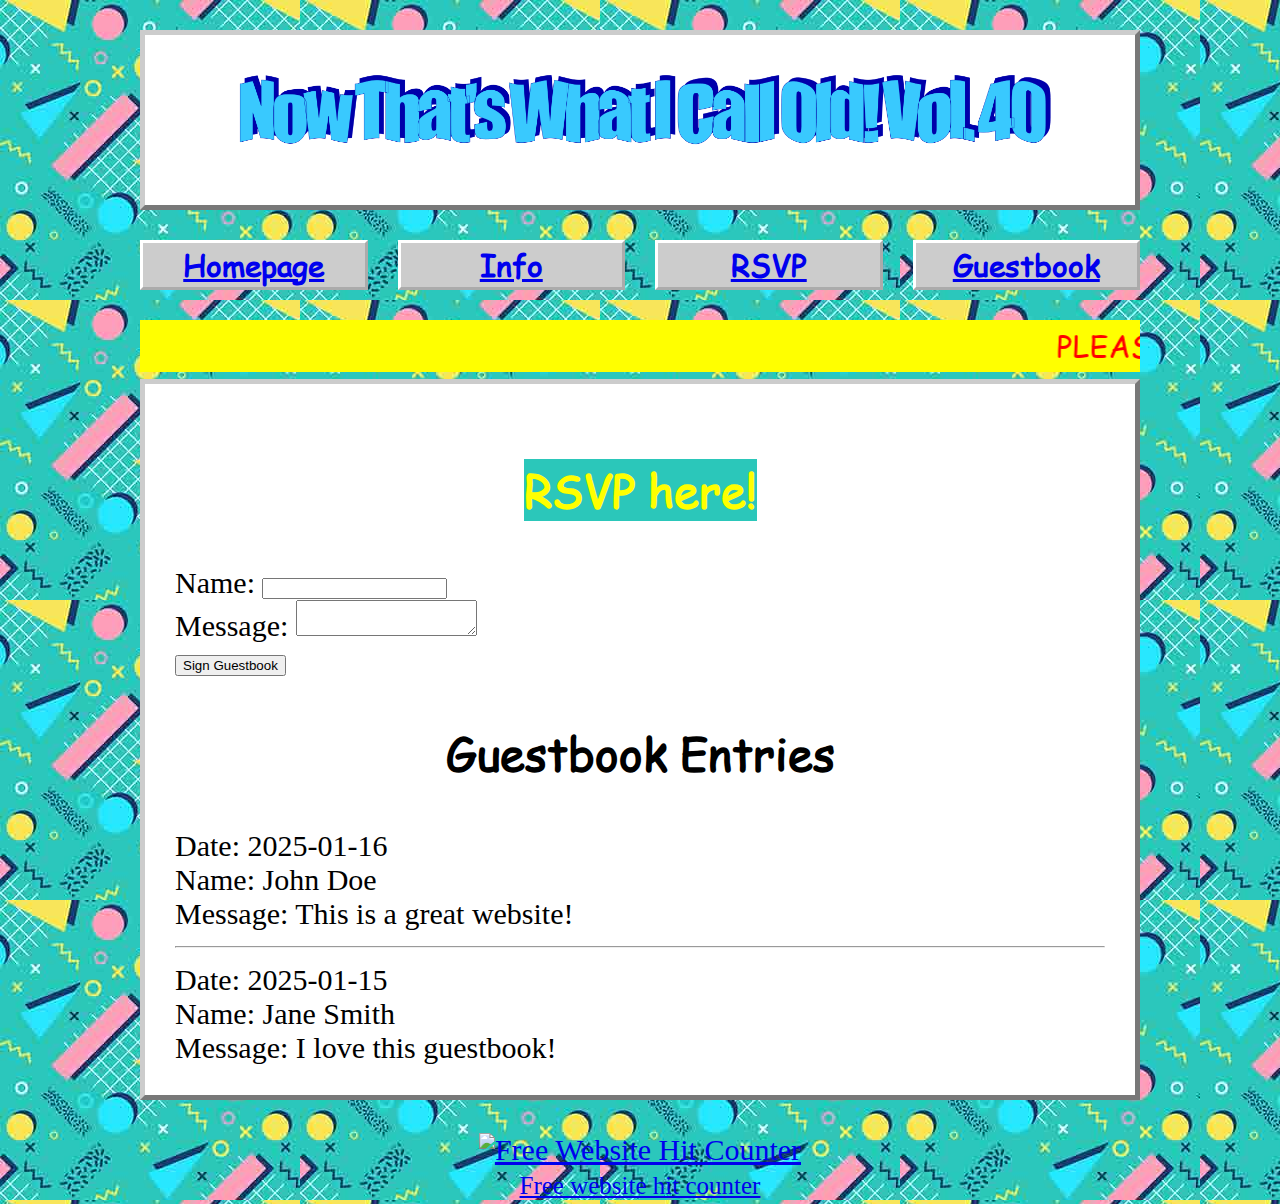
==== guestbook.html @ 2503b065 "Add files via upload" ====
<!doctype html>
<html lang="en">

<head>
    <meta charset="utf-8">
    <meta name="viewport" content="width=device-width, initial-scale=1">
    <title>Now That's What I Call Old! Vol. 40</title>
    <link href="style.css" rel="stylesheet" type="text/css">
</head>

<body>
    <header>
        <div class="white-block"><img src="wordart.png"></div>
        <nav>
            <button><a href="index.html">Homepage</a></button>
            <button><a href="info.html">Info</a></button>
            <button><a href="rsvp.html">RSVP</a></button>
            <button><a href="guestbook.html">Guestbook</a></button>
        </nav>
    </header>
    <main>
        <marquee behavior="scroll" direction="left" scrollamount="10">Please RSVP by June 1, 2025</marquee>
        <div class="white-block">
            <h2 class="green-yellow-text">RSVP here!</h2>
            <form id="guestbookForm">
                <label for="name">Name:</label>
                <input type="text" id="name" name="name" required>
                <br>
                <label for="message">Message:</label>
                <textarea id="message" name="message" required></textarea>
                <br>
                <button type="submit">Sign Guestbook</button>
            </form>
            <h2>Guestbook Entries</h2>
            <div class="entries" id="entries">
                Loading entries...
            </div>
        </div>
    </main>
    <footer>
        <div class="dancing-baby">
            <div class="tenor-gif-embed" data-postid="22415743" data-share-method="host" data-aspect-ratio="0.728125" data-width="100%"></div>
        </div>
        <div align='center'><a href='https://www.free-website-hit-counter.com'><img src='https://www.free-website-hit-counter.com/zc.php?d=6&id=3854&s=1' border='0' alt='Free Website Hit Counter'></a><br /><small><a href='https://www.free-website-hit-counter.com' title="Free Website Hit Counter">Free website hit counter</a></small></div>
    </footer>
</body>
<script>
    // Submit the guestbook form
    document.getElementById('guestbookForm').addEventListener('submit', async function (e) {
    e.preventDefault();

    const formData = new FormData(this);
    try {
        const response = await fetch('submit.php', {
            method: 'POST',
            body: formData,
        });

        if (response.ok) {
            alert('Your entry has been saved!');
            this.reset();
            loadEntries(); // Reload the entries
        } else {
            alert('There was an error saving your entry.');
        }
    } catch (error) {
        console.error('Error submitting the form:', error);
    }
});
    
    // Fetch and display guestbook entries
    async function loadEntries() {
        try {
            const response = await fetch('guestbook.txt');
            if (response.ok) {
                const text = await response.text();
                document.getElementById('entries').innerHTML = text
                    .split('---')
                    .map(entry => `<div>${entry.trim().replace(/\n/g, '<br>')}</div>`)
                    .join('<hr>');
            } else {
                document.getElementById('entries').textContent = 'No entries yet. Be the first to sign!';
            }
        } catch (error) {
            console.error('Error fetching guestbook entries:', error);
        }
    }

    // Initial load
    loadEntries();

</script>
<script type="text/javascript" async src="https://tenor.com/embed.js"></script>

</html>
---- style.css ----
@font-face {
    font-family: 'Comic Sans';
    src: url('Comic Sans MS.ttf');
}

body {
    background-image: url(2579647.jpg);
    padding: 0;
    margin: 0;
    font-size: 30px;
    font-family: "Times New Roman", Times, serif;
}

marquee {
    font-family: 'Comic Sans', sans-serif;
    background: yellow;
    color: red;
    font-size: 1em;
    padding: 5px;
    text-transform: uppercase
}

header {
    max-width: 1000px;
    margin: 1em auto 0;
}

nav {
    display: grid;
    grid-template-columns: 1fr 1fr 1fr 1fr;
    grid-gap: 1em;
    max-width: 1000px;
    margin: 0 auto 1em;
}

@media screen and (max-width: 1000px) {
    nav {
        grid-template-columns: auto;
    }
}

nav button {
    font-family: 'Comic Sans', sans-serif;
    font-weight: bold;
    font-size: 1em;
    background-color: #ccc;
    border: 3px outset white;
}

img {
    max-width: 100%;
    height: auto;
}

main {
    max-width: 1000px;
    margin: 0 auto;
}

table, tr, td {
    border: 3px inset #000;
}

table {
    max-width: 900px;
}

td {
    width: 300px;
    padding: 10px;
}

.white-block {
    background-color: #fff;
    border: 5px outset #ccc;
    padding: 1em;
    margin-bottom: 1em;
}

h1 {
    padding: 0;
    margin: 0 auto;
    font-size: 2.4em;
    max-width: fit-content;
}

h2 {
    font-family: 'Comic Sans', sans-serif;
    max-width: fit-content;
    margin: 1em auto;
}

p {
    padding: 0;
    margin: 0 0 1em;
}

.rainbow-text {
    font-family: 'Comic Sans', sans-serif;
    background-image: repeating-linear-gradient(to left, violet, indigo, blue, green, yellow, orange, red);
    background-clip: text;
    color: transparent;
    text-align: center;
}

.green-yellow-text {
    background: #2bc7ba;
    color: yellow;
}

footer {
    padding: 3px;
    margin-top: 1em;
}

.dancing-baby {
    max-width: 150px;
    margin: 0 auto;
}
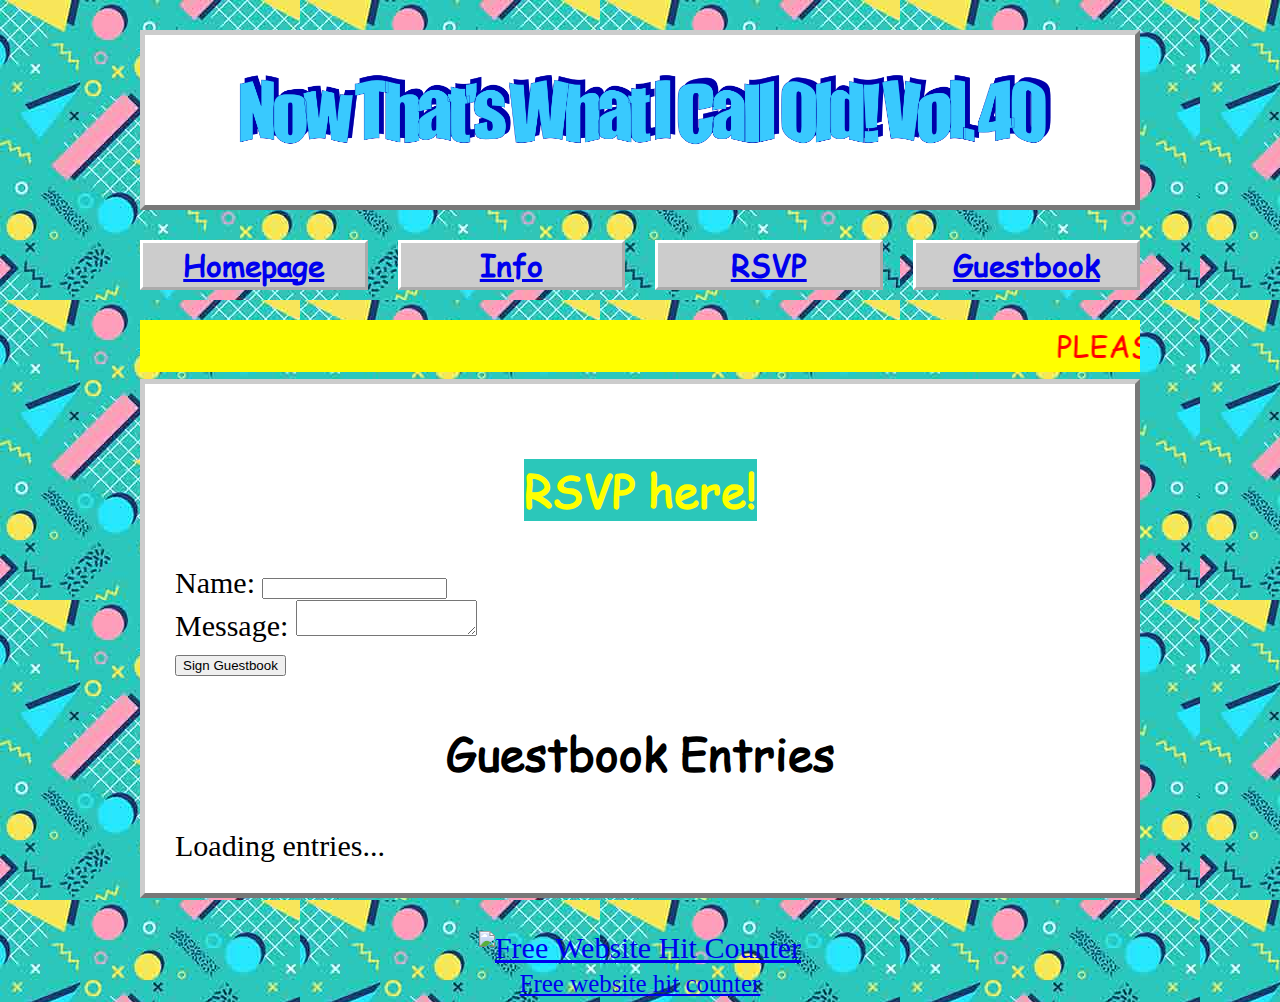
==== commit 375dc77e: "Add files via upload" ====
--- a/guestbook.html
+++ b/guestbook.html
@@ -31,8 +31,9 @@
                 <br>
                 <button type="submit">Sign Guestbook</button>
             </form>
+
             <h2>Guestbook Entries</h2>
-            <div class="entries" id="entries">
+            <div id="entries">
                 Loading entries...
             </div>
         </div>
@@ -45,49 +46,87 @@
     </footer>
 </body>
 <script>
-    // Submit the guestbook form
-    document.getElementById('guestbookForm').addEventListener('submit', async function (e) {
-    e.preventDefault();
+    const repoOwner = 'webdevwithdustin';
+    const repoName = 'birthday';
+    const filePath = 'guestbook.json';
+    const token = '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';
 
-    const formData = new FormData(this);
-    try {
-        const response = await fetch('submit.php', {
-            method: 'POST',
-            body: formData,
-        });
-
-        if (response.ok) {
-            alert('Your entry has been saved!');
-            this.reset();
-            loadEntries(); // Reload the entries
-        } else {
-            alert('There was an error saving your entry.');
-        }
-    } catch (error) {
-        console.error('Error submitting the form:', error);
-    }
-});
-    
-    // Fetch and display guestbook entries
-    async function loadEntries() {
+    async function fetchEntries() {
+        const url = `https://api.github.com/repos/${repoOwner}/${repoName}/contents/${filePath}`;
         try {
-            const response = await fetch('guestbook.txt');
-            if (response.ok) {
-                const text = await response.text();
-                document.getElementById('entries').innerHTML = text
-                    .split('---')
-                    .map(entry => `<div>${entry.trim().replace(/\n/g, '<br>')}</div>`)
-                    .join('<hr>');
-            } else {
-                document.getElementById('entries').textContent = 'No entries yet. Be the first to sign!';
-            }
+            const response = await fetch(url, {
+                headers: {
+                    Authorization: `token ${token}`,
+                },
+            });
+            const data = await response.json();
+            const content = JSON.parse(atob(data.content));
+            const entriesDiv = document.getElementById('entries');
+            entriesDiv.innerHTML = content
+                .map(entry => `<div><strong>${entry.name}</strong>: ${entry.message}</div>`)
+                .join('<hr>');
         } catch (error) {
-            console.error('Error fetching guestbook entries:', error);
+            console.error('Error fetching entries:', error);
         }
     }
 
-    // Initial load
-    loadEntries();
+    // Initial fetch
+    fetchEntries();
+
+</script>
+<script>
+    async function addEntry(name, message) {
+        const url = `https://api.github.com/repos/${repoOwner}/${repoName}/contents/${filePath}`;
+        try {
+            // Fetch existing file content
+            const getResponse = await fetch(url, {
+                headers: {
+                    Authorization: `token ${token}`,
+                },
+            });
+            const fileData = await getResponse.json();
+            const existingContent = JSON.parse(atob(fileData.content));
+
+            // Add new entry
+            existingContent.push({
+                name,
+                message
+            });
+
+            // Update file content
+            const updatedContent = btoa(JSON.stringify(existingContent, null, 2)); // Encode to base64
+            const response = await fetch(url, {
+                method: 'PUT',
+                headers: {
+                    Authorization: `token ${token}`,
+                    'Content-Type': 'application/json',
+                },
+                body: JSON.stringify({
+                    message: 'Add guestbook entry',
+                    content: updatedContent,
+                    sha: fileData.sha, // Required to avoid overwriting
+                }),
+            });
+
+            if (response.ok) {
+                alert('Entry added successfully!');
+                fetchEntries(); // Refresh entries
+            } else {
+                alert('Error adding entry.');
+            }
+        } catch (error) {
+            console.error('Error adding entry:', error);
+        }
+    }
+
+    document.getElementById('guestbookForm').addEventListener('submit', (e) => {
+        e.preventDefault();
+        const name = document.getElementById('name').value.trim();
+        const message = document.getElementById('message').value.trim();
+        if (name && message) {
+            addEntry(name, message);
+        }
+    });
 
 </script>
 <script type="text/javascript" async src="https://tenor.com/embed.js"></script>
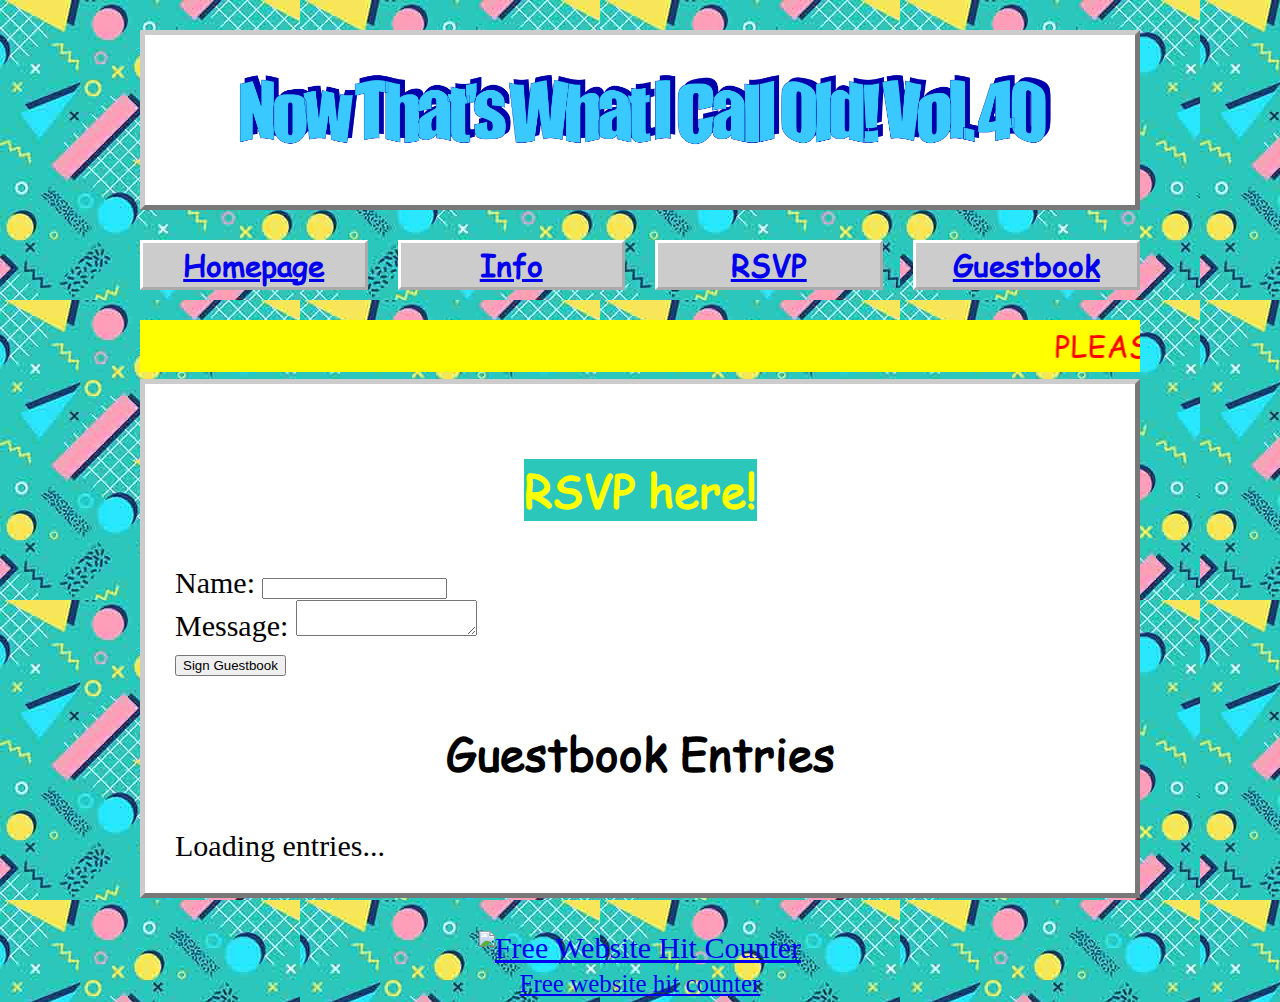
==== commit 57e3f4b0: "Add files via upload" ====
--- a/guestbook.html
+++ b/guestbook.html
@@ -49,7 +49,7 @@
     const repoOwner = 'webdevwithdustin';
     const repoName = 'birthday';
     const filePath = 'guestbook.json';
-    const token = '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';
+    const token = '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';
 
     async function fetchEntries() {
         const url = `https://api.github.com/repos/${repoOwner}/${repoName}/contents/${filePath}`;
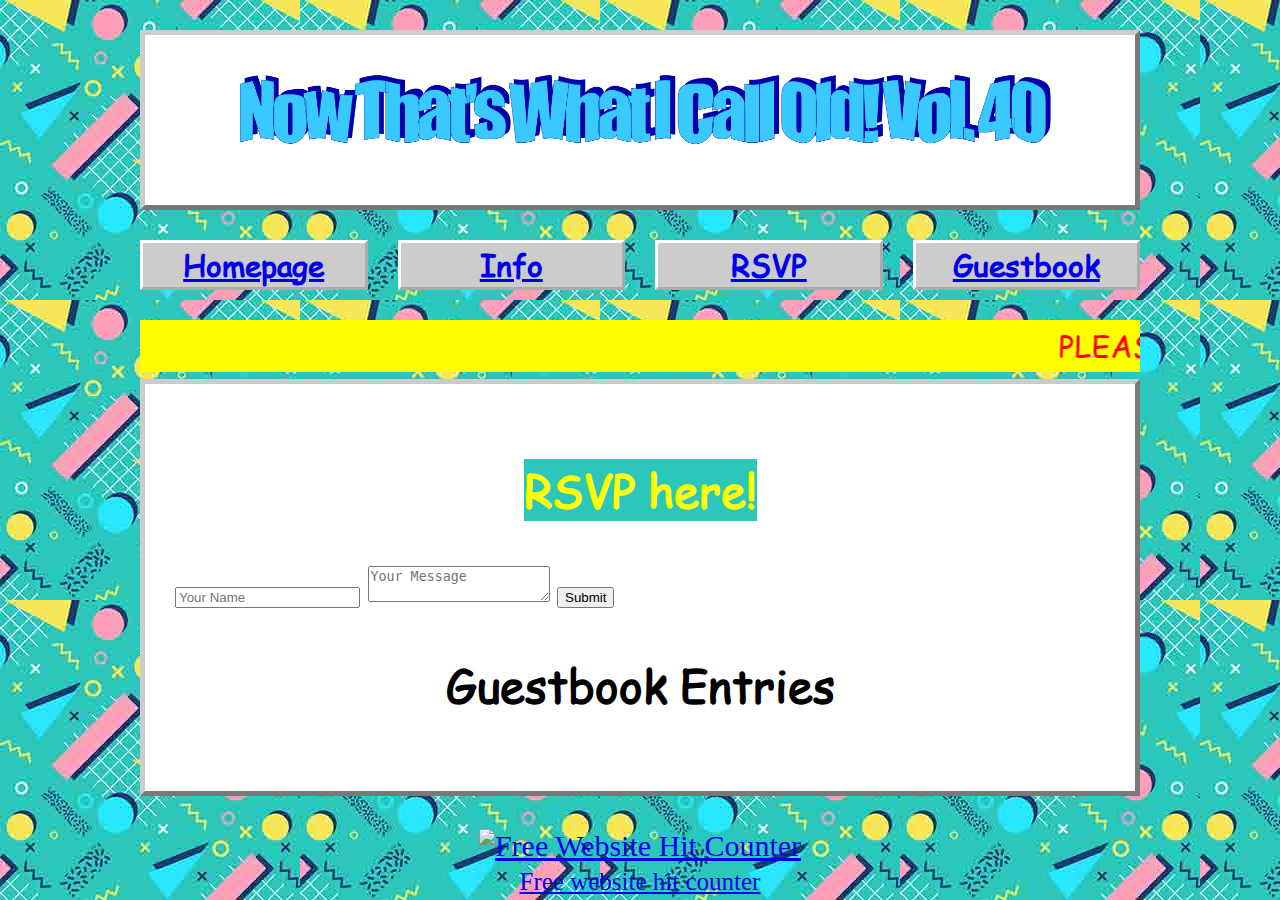
==== commit e3c10d5c: "Add files via upload" ====
--- a/guestbook.html
+++ b/guestbook.html
@@ -22,19 +22,15 @@
         <marquee behavior="scroll" direction="left" scrollamount="10">Please RSVP by June 1, 2025</marquee>
         <div class="white-block">
             <h2 class="green-yellow-text">RSVP here!</h2>
-            <form id="guestbookForm">
-                <label for="name">Name:</label>
-                <input type="text" id="name" name="name" required>
-                <br>
-                <label for="message">Message:</label>
-                <textarea id="message" name="message" required></textarea>
-                <br>
-                <button type="submit">Sign Guestbook</button>
+            <form id="guestbook-form">
+                <input type="text" id="name" placeholder="Your Name" required>
+                <textarea id="message" placeholder="Your Message" required></textarea>
+                <button type="submit">Submit</button>
             </form>
 
-            <h2>Guestbook Entries</h2>
-            <div id="entries">
-                Loading entries...
+            <div id="guestbook-entries">
+                <h2>Guestbook Entries</h2>
+                <ul id="entries-list"></ul>
             </div>
         </div>
     </main>
@@ -45,90 +41,8 @@
         <div align='center'><a href='https://www.free-website-hit-counter.com'><img src='https://www.free-website-hit-counter.com/zc.php?d=6&id=3854&s=1' border='0' alt='Free Website Hit Counter'></a><br /><small><a href='https://www.free-website-hit-counter.com' title="Free Website Hit Counter">Free website hit counter</a></small></div>
     </footer>
 </body>
-<script>
-    const repoOwner = 'webdevwithdustin';
-    const repoName = 'birthday';
-    const filePath = 'guestbook.json';
-    const token = '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';
-
-    async function fetchEntries() {
-        const url = `https://api.github.com/repos/${repoOwner}/${repoName}/contents/${filePath}`;
-        try {
-            const response = await fetch(url, {
-                headers: {
-                    Authorization: `token ${token}`,
-                },
-            });
-            const data = await response.json();
-            const content = JSON.parse(atob(data.content));
-            const entriesDiv = document.getElementById('entries');
-            entriesDiv.innerHTML = content
-                .map(entry => `<div><strong>${entry.name}</strong>: ${entry.message}</div>`)
-                .join('<hr>');
-        } catch (error) {
-            console.error('Error fetching entries:', error);
-        }
-    }
-
-    // Initial fetch
-    fetchEntries();
-
-</script>
-<script>
-    async function addEntry(name, message) {
-        const url = `https://api.github.com/repos/${repoOwner}/${repoName}/contents/${filePath}`;
-        try {
-            // Fetch existing file content
-            const getResponse = await fetch(url, {
-                headers: {
-                    Authorization: `token ${token}`,
-                },
-            });
-            const fileData = await getResponse.json();
-            const existingContent = JSON.parse(atob(fileData.content));
-
-            // Add new entry
-            existingContent.push({
-                name,
-                message
-            });
-
-            // Update file content
-            const updatedContent = btoa(JSON.stringify(existingContent, null, 2)); // Encode to base64
-            const response = await fetch(url, {
-                method: 'PUT',
-                headers: {
-                    Authorization: `token ${token}`,
-                    'Content-Type': 'application/json',
-                },
-                body: JSON.stringify({
-                    message: 'Add guestbook entry',
-                    content: updatedContent,
-                    sha: fileData.sha, // Required to avoid overwriting
-                }),
-            });
-
-            if (response.ok) {
-                alert('Entry added successfully!');
-                fetchEntries(); // Refresh entries
-            } else {
-                alert('Error adding entry.');
-            }
-        } catch (error) {
-            console.error('Error adding entry:', error);
-        }
-    }
-
-    document.getElementById('guestbookForm').addEventListener('submit', (e) => {
-        e.preventDefault();
-        const name = document.getElementById('name').value.trim();
-        const message = document.getElementById('message').value.trim();
-        if (name && message) {
-            addEntry(name, message);
-        }
-    });
-
-</script>
+<script src="https://apis.google.com/js/api.js"></script>
+<script src="guestbook.js"></script>
 <script type="text/javascript" async src="https://tenor.com/embed.js"></script>
 
 </html>
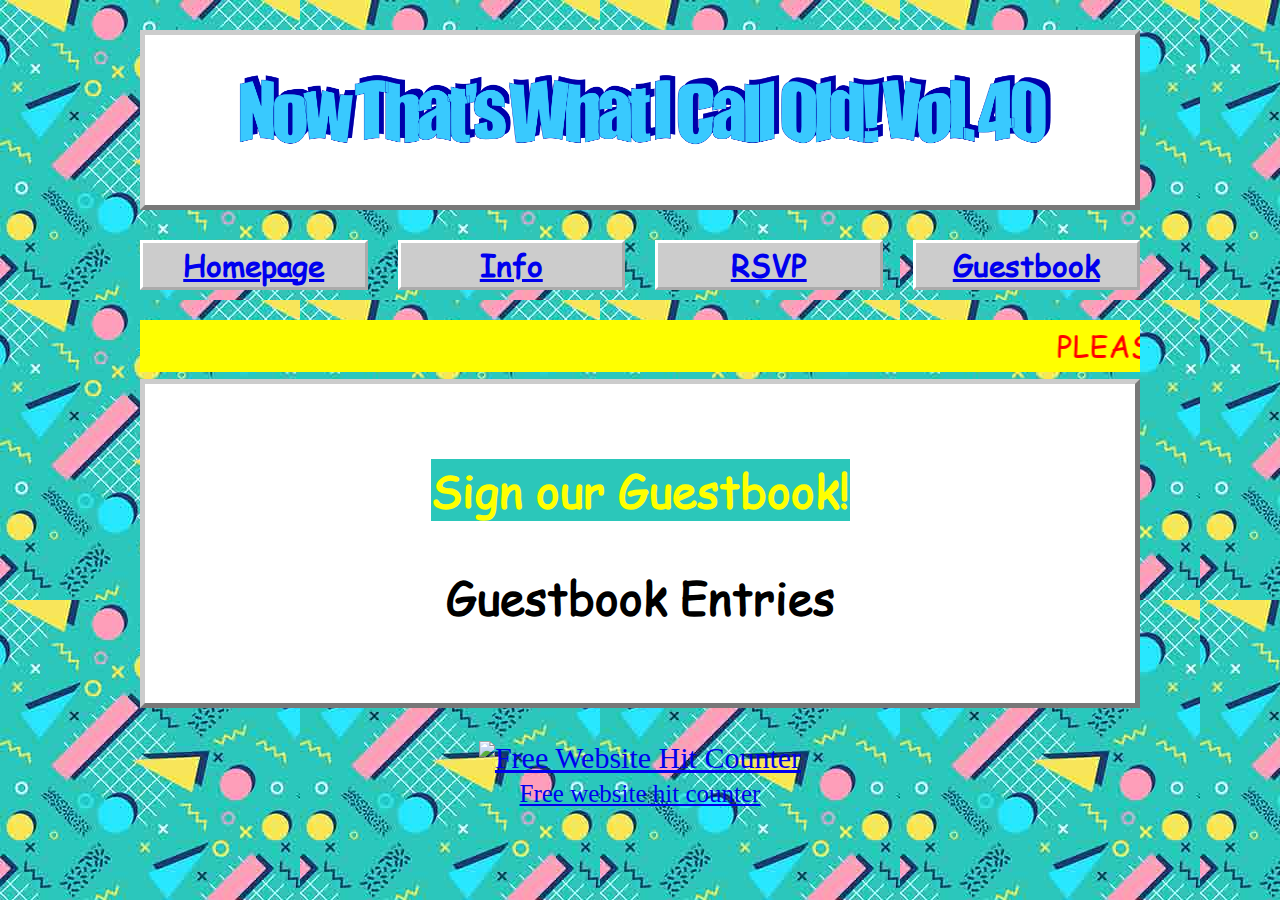
==== commit c4b25913: "Add files via upload" ====
--- a/guestbook.html
+++ b/guestbook.html
@@ -21,13 +21,8 @@
     <main>
         <marquee behavior="scroll" direction="left" scrollamount="10">Please RSVP by June 1, 2025</marquee>
         <div class="white-block">
-            <h2 class="green-yellow-text">RSVP here!</h2>
-            <form id="guestbook-form">
-                <input type="text" id="name" placeholder="Your Name" required>
-                <textarea id="message" placeholder="Your Message" required></textarea>
-                <button type="submit">Submit</button>
-            </form>
-
+            <h2 class="green-yellow-text">Sign our Guestbook!</h2>
+            <script type="text/javascript" src="https://form.jotform.com/jsform/250156494066055"></script>
             <div id="guestbook-entries">
                 <h2>Guestbook Entries</h2>
                 <ul id="entries-list"></ul>
@@ -44,5 +39,4 @@
 <script src="https://apis.google.com/js/api.js"></script>
 <script src="guestbook.js"></script>
 <script type="text/javascript" async src="https://tenor.com/embed.js"></script>
-
 </html>
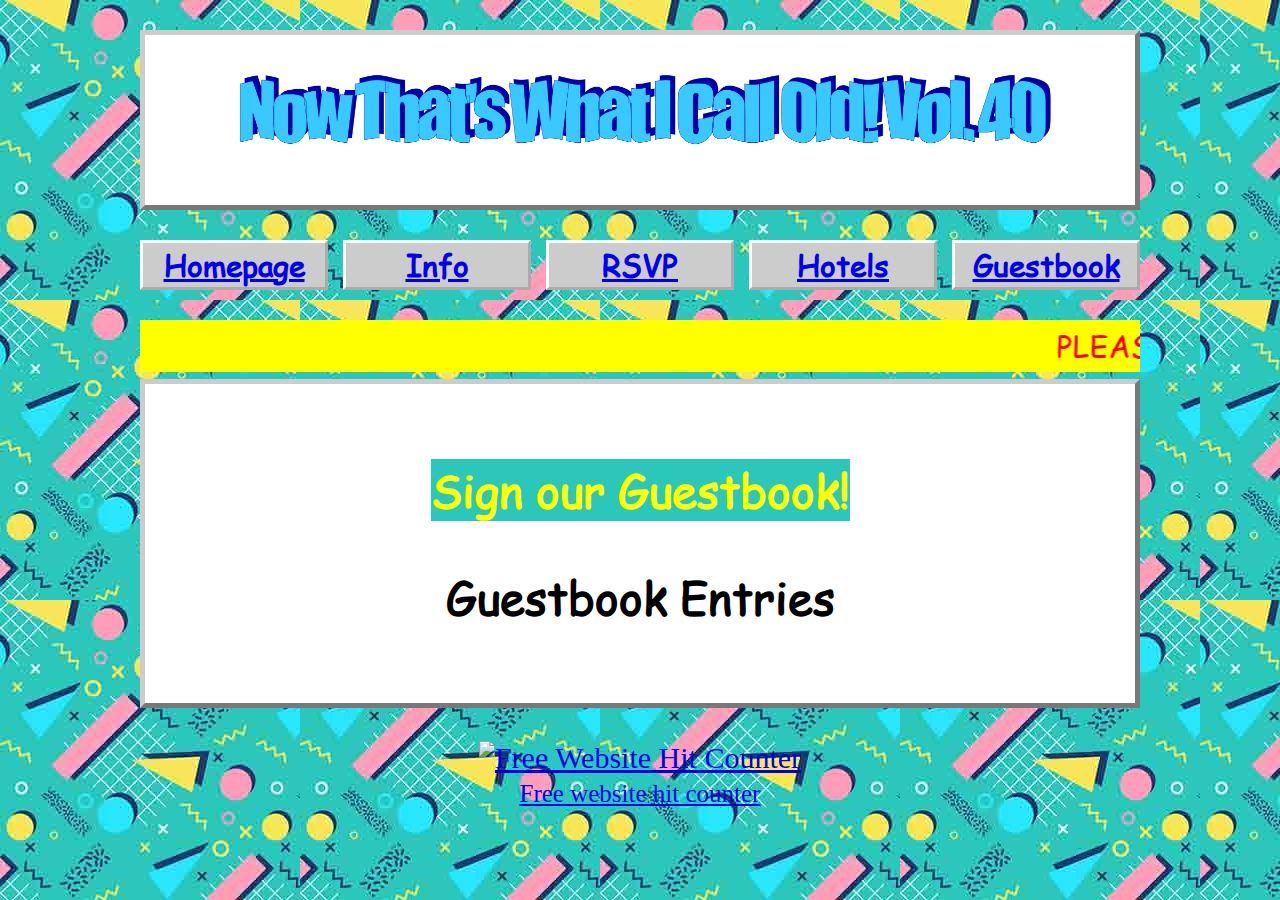
==== commit f19dcb27: "Add files via upload" ====
--- a/guestbook.html
+++ b/guestbook.html
@@ -15,6 +15,7 @@
             <button><a href="index.html">Homepage</a></button>
             <button><a href="info.html">Info</a></button>
             <button><a href="rsvp.html">RSVP</a></button>
+            <button><a href="hotels.html">Hotels</a></button>
             <button><a href="guestbook.html">Guestbook</a></button>
         </nav>
     </header>
--- a/style.css
+++ b/style.css
@@ -27,8 +27,8 @@
 
 nav {
     display: grid;
-    grid-template-columns: 1fr 1fr 1fr 1fr;
-    grid-gap: 1em;
+    grid-template-columns: 1fr 1fr 1fr 1fr 1fr;
+    grid-gap: 0.5em;
     max-width: 1000px;
     margin: 0 auto 1em;
 }
@@ -36,6 +36,7 @@
 @media screen and (max-width: 1000px) {
     nav {
         grid-template-columns: auto;
+        grid-gap: 5px;
     }
 }
 
@@ -77,6 +78,12 @@
     margin-bottom: 1em;
 }
 
+@media screen and (max-width: 1000px) {
+    .white-block {
+        padding: 0.5em;
+    }
+}
+
 h1 {
     padding: 0;
     margin: 0 auto;
@@ -88,6 +95,12 @@
     font-family: 'Comic Sans', sans-serif;
     max-width: fit-content;
     margin: 1em auto;
+}
+
+@media screen and (max-width: 1000px) {
+    h2 {
+        margin: 0.5em auto;
+    }
 }
 
 p {
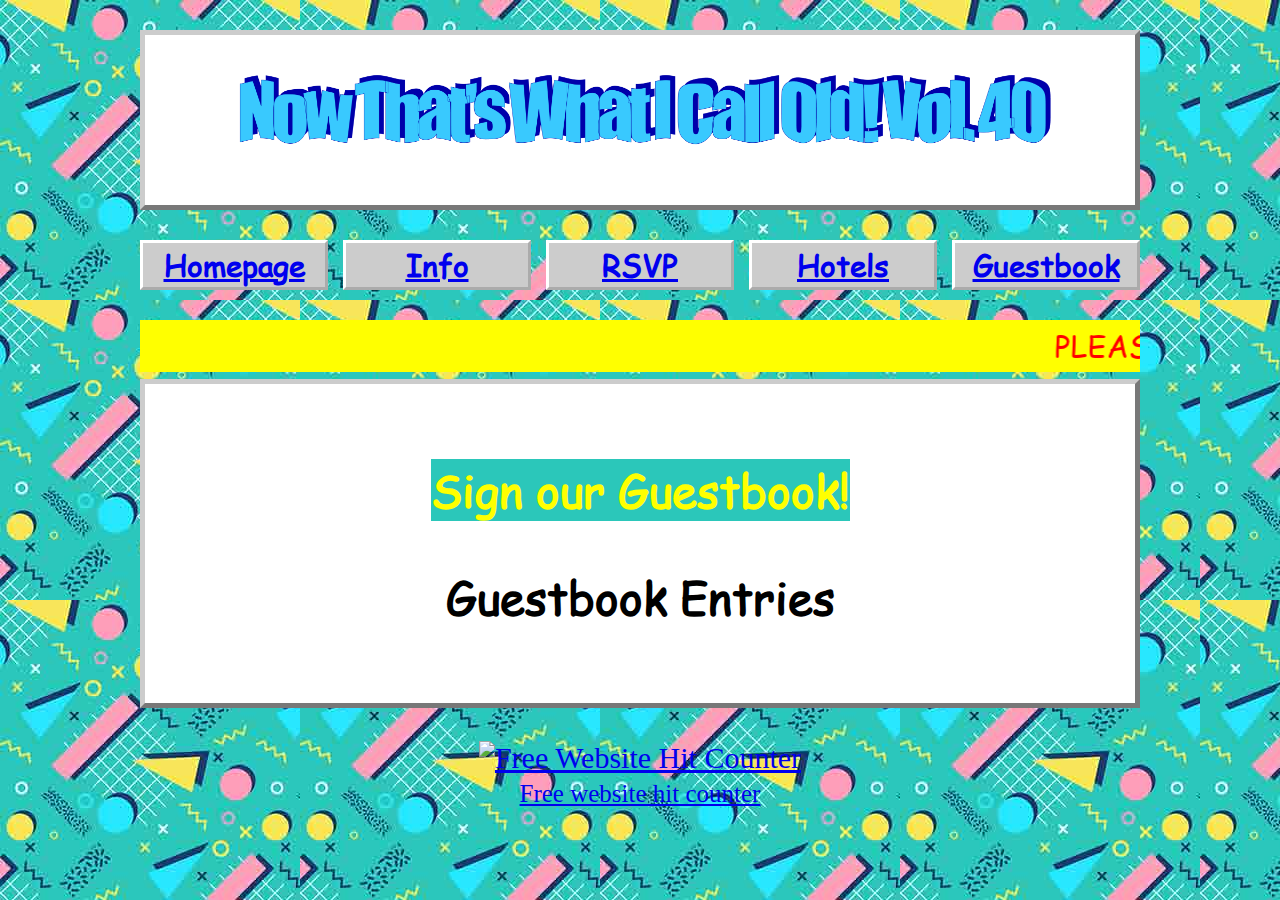
==== commit 43f37620: "Add files via upload" ====
--- a/guestbook.html
+++ b/guestbook.html
@@ -20,7 +20,7 @@
         </nav>
     </header>
     <main>
-        <marquee behavior="scroll" direction="left" scrollamount="10">Please RSVP by June 1, 2025</marquee>
+        <marquee behavior="scroll" direction="left" scrollamount="10">Please RSVP by May 21, 2025</marquee>
         <div class="white-block">
             <h2 class="green-yellow-text">Sign our Guestbook!</h2>
             <script type="text/javascript" src="https://form.jotform.com/jsform/250156494066055"></script>
